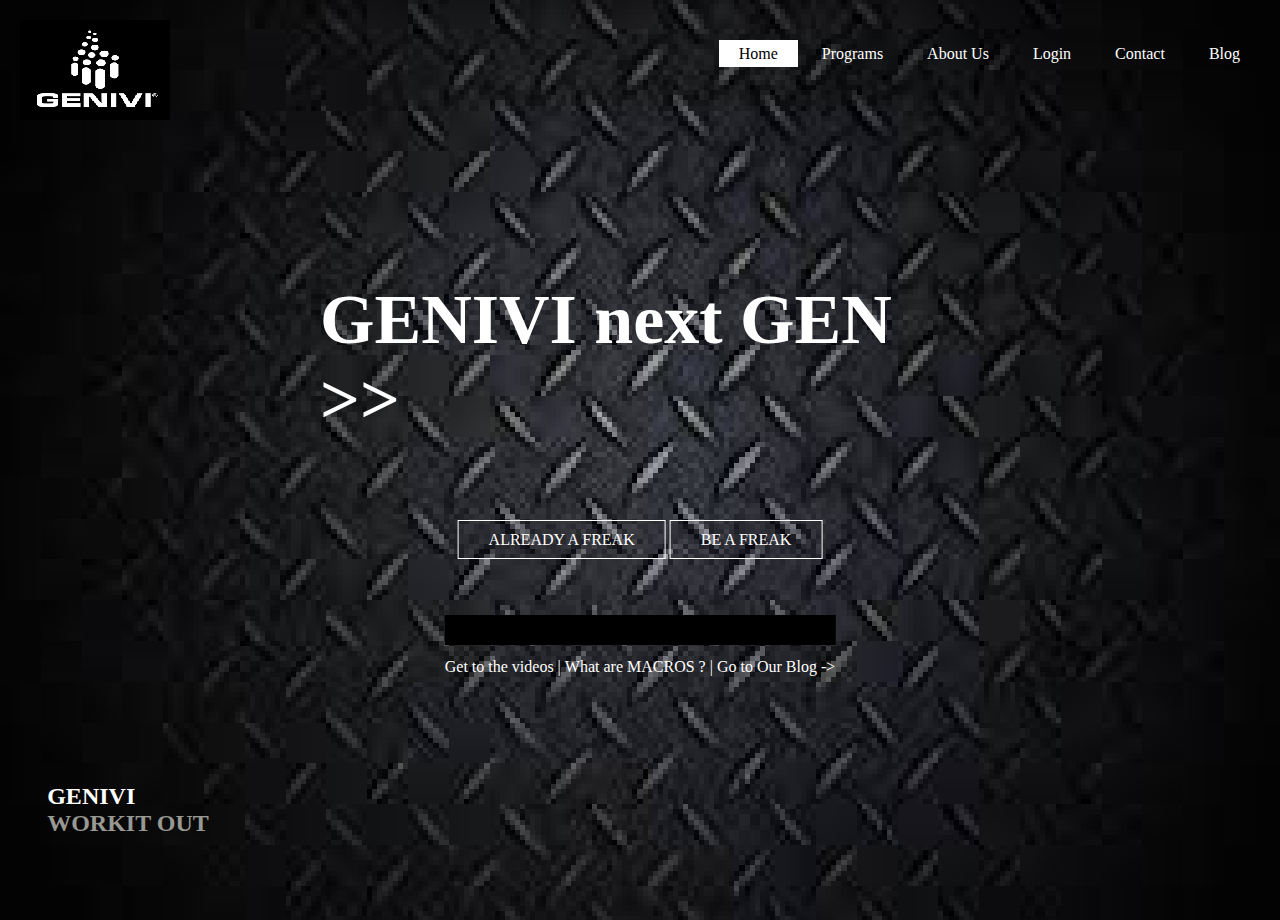
==== Webpage/index.html @ a19d67a5 "Add files via upload" ====
<!DOCTYPE html>
<html>
<head>
	<title>HOME PAGE</title>
	<link rel="stylesheet" type="text/css" href="css/style.css">
</head>
<body>
		<header>
			<div class="main">
				<div class="logo">
					<img src="logonew.png">
				</div>
				<ul>
					<li class="active"><a href="#">Home</a></li>
					<li><a href="#">Programs</a></li>
					<li><a href="#">About Us</a></li>
					<li><a href="#">Login</a></li>
					<li><a href="#">Contact</a></li>
					<li><a href="#">Blog</a></li>	
				</ul>
			</div>
			<div class="title">
				<h1>GENIVI next GEN >></h1>
			</div>
			<div class="button">
				<a href="#" class ="btn"> ALREADY A FREAK</a>
				<a href="#" class ="btn"> BE A FREAK</a>
			</div>
			
		</header>
		<div class="contents">
				<ul>
					<li><a href="#"><div>Get to the videos |</div></a></li>
					<li><a href="#"><div>What are MACROS ? |</div></a></li>
					<li><a href="#"><div>Go to Our Blog -> </div></a></li>	
				</ul>
		</div>
		<footer class="site_footer">
			<div class = "container">
				<h2 class="brand-dark">
					<p>GENIVI</p>
					<p style="color: #999994">WORKIT OUT</p>
				</h2>
			</div>
		</footer>
			
	
	

</body>
</html>
---- Webpage/css/style.css ----
* {
	margin: 0;
	padding: 0;
	font-family: Century Gothic;
}


ul{
	list-style-type: none;
	float: right;
	margin-top: 25px;
}

body{
	background-image: url(../bgnew.jpg);
	image-rendering: pixelated;
	height: 100vh;
	background-size: cover;
	background-position: center;
}

ul li{
	display: inline-block;
}

ul li a{
	text-decoration: none;
	color:#fff;
	padding: 5px 20px;
	border:1px solid #fff transparent;
	transition: 0.6s ease;

}

.main ul li a:hover{
	background-color: #fff;
	color:#000; 
}

.logo img{
	float: left;
	width:150px;
	height: 100px;
}

.main{
	max-width: 1400px;
	margin:20px; 
}

ul li.active a{
	background-color: #fff;
	color:#000; 
}

.title{
	position: absolute;
	top:40%;
	left:50%;
	transform:translate(-50%,-50%);
}

.title h1{
	color:#fff;
	font-size: 70px;
}

.button{
	position: absolute;
	top:60%;
	left:50%;
	transform:translate(-50%,-50%);	
}

.btn{
	border:1px solid #fff;
	padding: 10px 30px;
	color:#fff;
	text-decoration: none;
	transition: 0.6s ease;
}

.btn:hover{
	background-color: #fff;
	color:#000; 	
}

.contents{
	height:30px;
	position: absolute;
	top:70%;
	left:50%;
	transform:translate(-50%,-50%);
	background-color: #000;
}

.contents:hover{
	background-color: #fff;
	font-size: 20px;
}

.contents ul li a:hover{
	color:#F8F806; 
}

.site_footer{
	position: absolute;
	top:90%;
	left:10%;
	transform:translate(-50%,-50%);	
	color: white;
}

.navigate ul li{
	float: right;
}
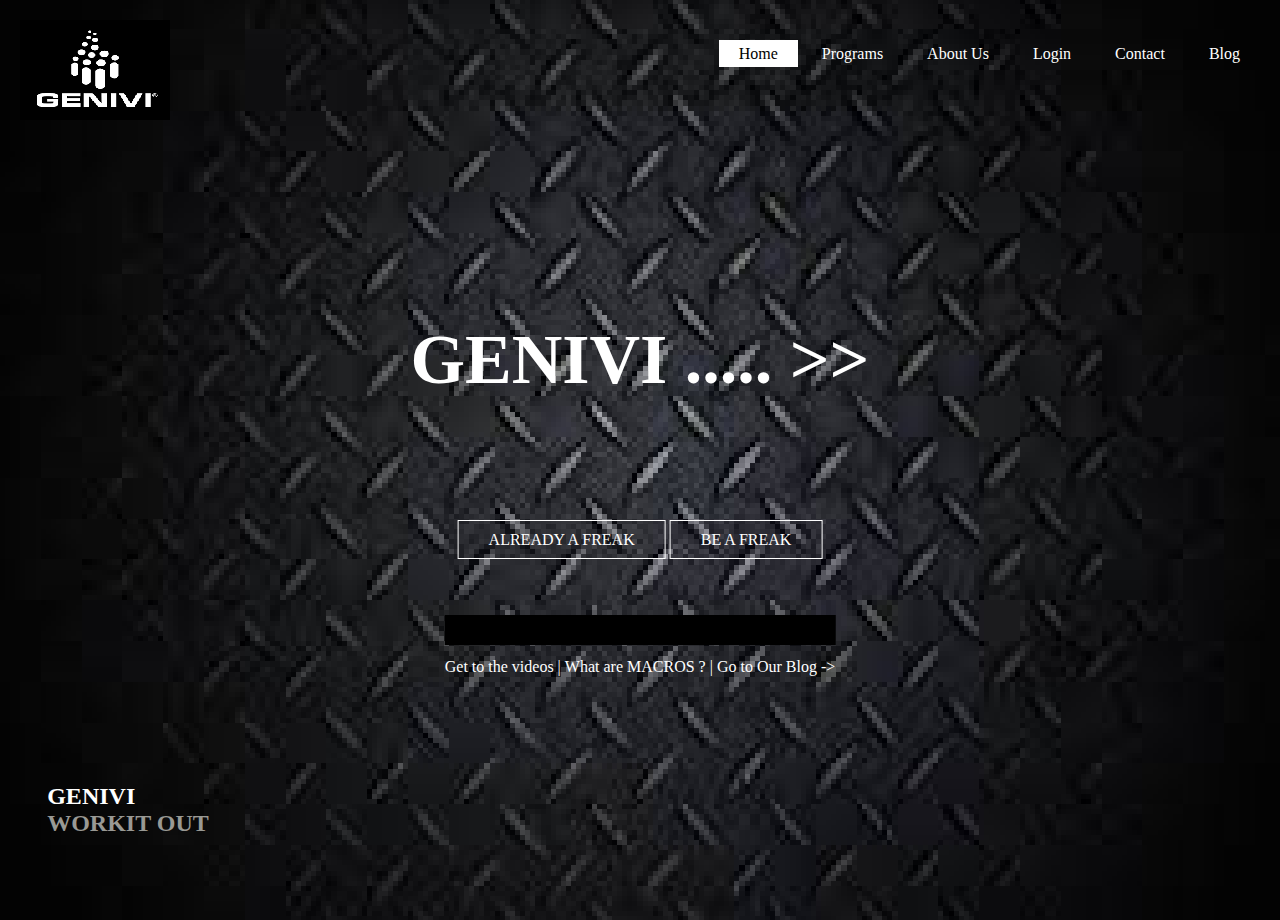
==== commit 8ffe63b6: "Third" ====
--- a/Webpage/index.html
+++ b/Webpage/index.html
@@ -20,7 +20,7 @@
 				</ul>
 			</div>
 			<div class="title">
-				<h1>GENIVI next GEN >></h1>
+				<h1>GENIVI ..... >></h1>
 			</div>
 			<div class="button">
 				<a href="#" class ="btn"> ALREADY A FREAK</a>
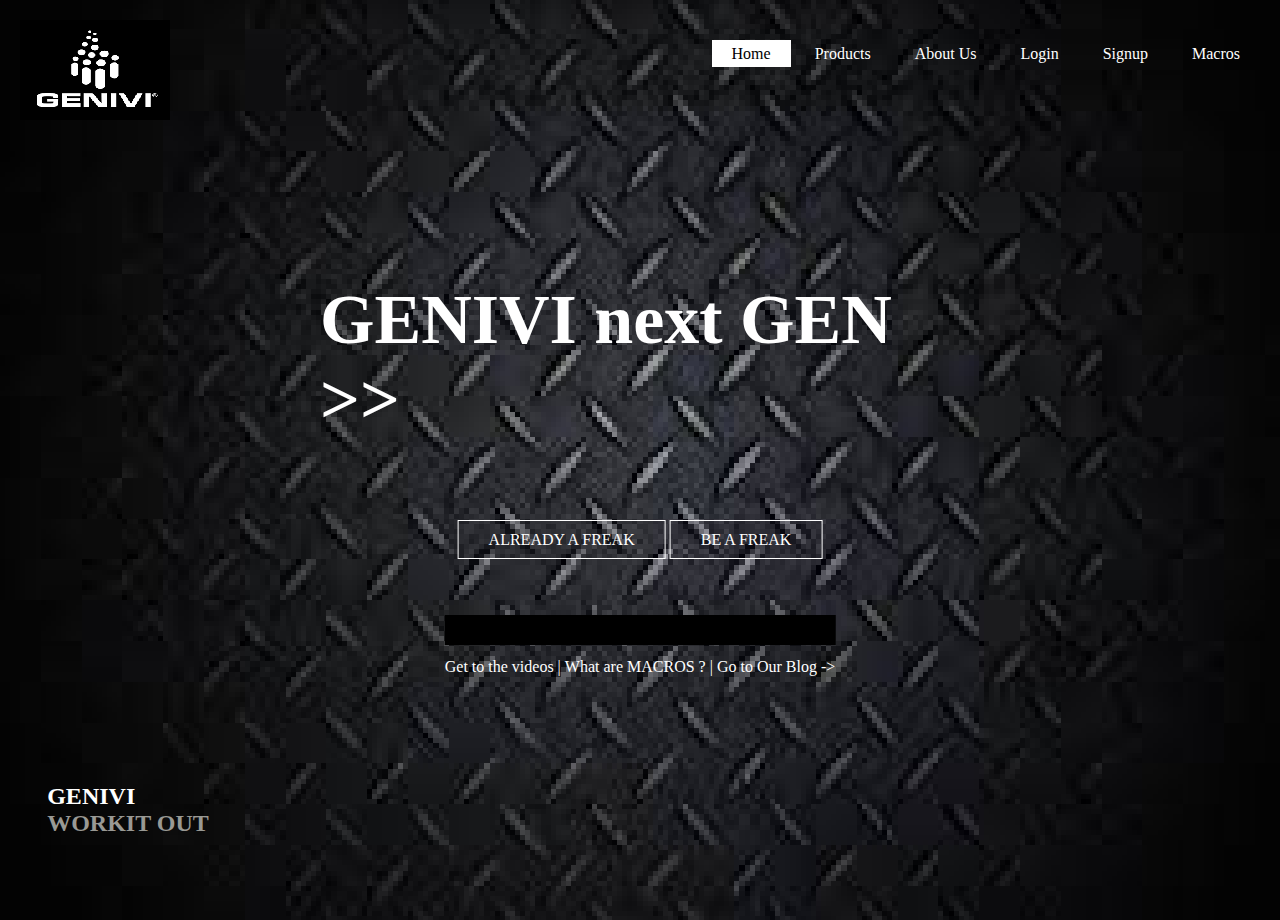
==== commit 4de146c0: "Linked all and Javascript" ====
--- a/Webpage/index.html
+++ b/Webpage/index.html
@@ -11,16 +11,16 @@
 					<img src="logonew.png">
 				</div>
 				<ul>
-					<li class="active"><a href="#">Home</a></li>
-					<li><a href="#">Programs</a></li>
-					<li><a href="#">About Us</a></li>
-					<li><a href="#">Login</a></li>
-					<li><a href="#">Contact</a></li>
-					<li><a href="#">Blog</a></li>	
+          		<li class="active"><a href="index.html">Home</a></li>
+          		<li><a href="products.html">Products</a></li>
+          		<li><a href="#">About Us</a></li>
+          		<li><a href="login.html">Login</a></li>
+          		<li><a href="signup.html">Signup</a></li>
+          		<li><a href="macros.html">Macros</a></li> 	
 				</ul>
 			</div>
 			<div class="title">
-				<h1>GENIVI ..... >></h1>
+				<h1>GENIVI next GEN >></h1>
 			</div>
 			<div class="button">
 				<a href="#" class ="btn"> ALREADY A FREAK</a>
